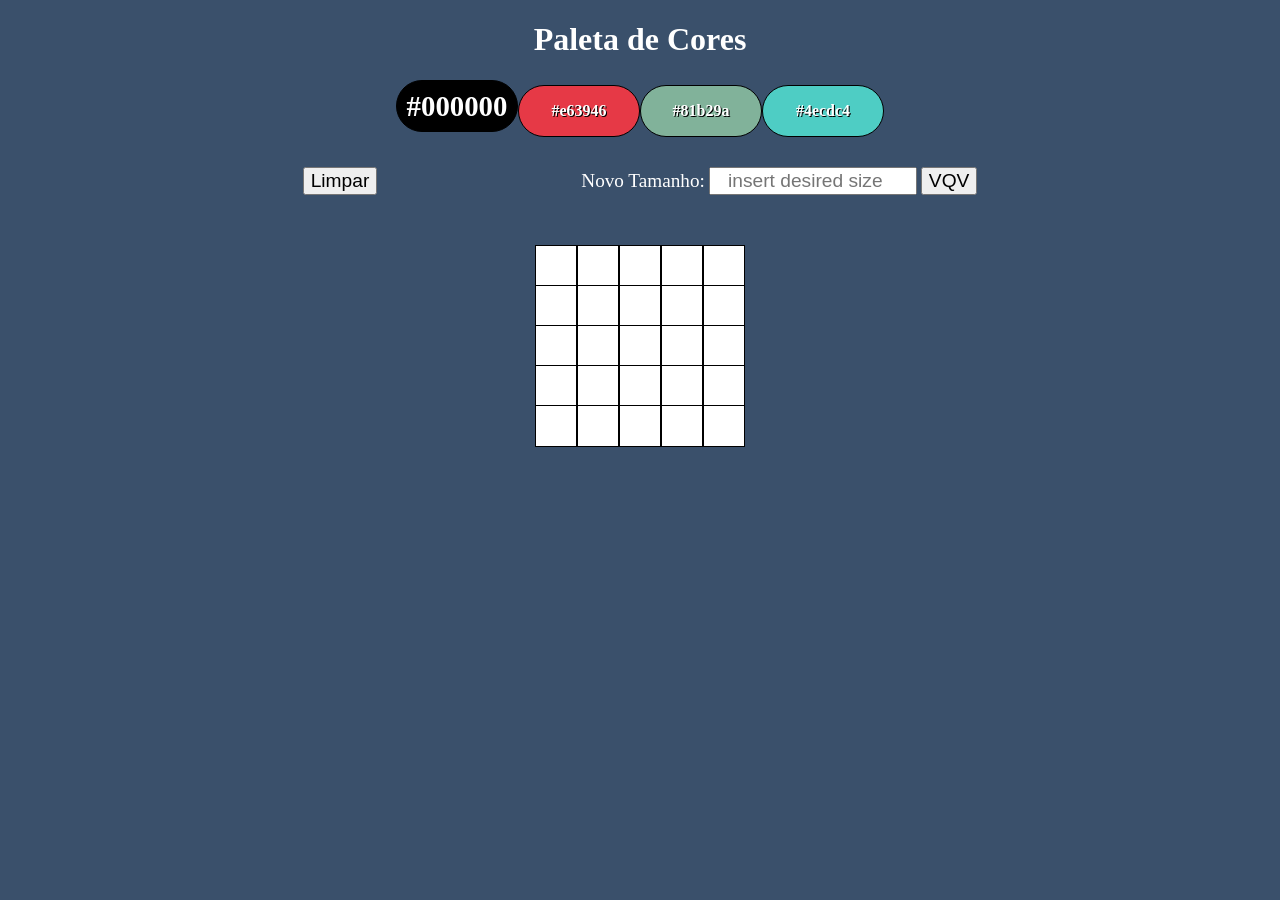
==== 01_projetos/project_03_pixel_art/index.html @ 32ea90e7 "arrumando pastas" ====
<!DOCTYPE html>
<html lang='pt-br'>
    <head>
        <meta charset='utf-8'>
        <link rel='stylesheet' href='style.css'>
        <title>Tiago Minoru Yoneda - Project 03 - Pixel Art</title>
    </head>
    <body>
        <h1 id='title'>Paleta de Cores</h1>

        <section id='color-palette' class='color-palette'></section>

        <div class='button-container'>
            <button class='button' id='clear-board'>Limpar</button>
            <label class='label' for='size_input'>Novo Tamanho:</label>
            <input id='board-size' type='number' min='1' class='input' placeholder='insert desired size'>
            <button id ='generate-board' class='confirmButton'>VQV</button>
        </div>

        <section class='boardHolder'>
            <div id='pixel-board' class='pixel-board'></div>
        </section>

        <script src='script.js'></script>
        <script>
            document.addEventListener('DOMContentLoaded', function(){
                //Array de cores não repetidas para colocar no pallete
                const colorArray = ['#2a9d8f', '#f4a261', '#c5c3c6', '#46494c', '#1985a1',
                    '#cb997e', '#ddbea9', '#e5989b', '#b5838d', '#e63946', '#a8dadc', '#457b9d',
                    '#457b9d', '#f4f1de', '#e07a5f', '#81b29a', '#f2cc8f', '#ffd6a5', '#9bf6ff',
                    '#ffc6ff', '#d00000', '#ffba08', '#00b4d8', '#eee0ef', '#caf0f8', '#fca311',
                    '#06d6a0', '#073b4c', '#f77f00', '#fcbf49', '#b7e4c7', '#8ecae6', '#ffddd2',
                    '#ff006e', '#3a86ff', '#8338ec', '#48cae4', '#ea9ab2', '#b3dee2', '#4ecdc4',
                    '#ffe66d', '#d8572a', '#edb183', '#251605', '#0d21a1', '#e18ad4', '#f2545b',
                    '#890620', '#890620', '#01baef'];

                // monta um array de tamanho 4 que vai ser a palette inicial
                // o while ajuda a não ter repetidos
                function pickStarterColors(array) {
                const starterColors = ['#000000'];
                let ok;
                let num;
                for (let idx = 0; idx < 3; idx += 1) {
                    ok = false;
                    while (!ok) {
                        num = Math.floor(Math.random() * array.length);
                        if (!starterColors.includes(array[num])) {
                            starterColors.push(array[num]);
                            ok = true;
                        }
                    }
                }
                return (starterColors);
                }

                // usar o array de cores para criar as 4 palettes iniciais, sendo que a primeira
                //  cor é black ou #000000
                const starterColors = pickStarterColors(colorArray);
                for (let idx = 0 ; idx < starterColors.length; idx += 1) {
                    const newLine = document.createElement('div');

                    if (idx === 0){
                        newLine.className = 'color selected'
                    } else {
                    newLine.className = 'color';
                    }

                    newLine.style.backgroundColor = starterColors[idx];
                    newLine.innerText = starterColors[idx];
                    document.querySelector('.color-palette').appendChild(newLine);
                }

                // funcao utilizada para tirar todas as class selected da palette
                function removeColorButtonMarks() {
                    for (let idx = 0; idx < colorButtons.length; idx += 1) {
                        if (colorButtons[idx].classList.contains('selected')) {
                            colorButtons[idx].classList.toggle('selected');
                       }
                    }
                }

                // utiliza a funcao acima para remover a class das outras palettes e deixar selected
                //  somente nela mesma. Essa função ja grava no localStorage a cor selecionada
                function selectColor(self) {
                    removeColorButtonMarks();
                    const selectedColor = self.target.style.backgroundColor;
                    sessionStorage.selectedColor = selectedColor;
                    self.target.classList.toggle('selected');
                }

                // coloca o evento de clicar na palette e escolher a cor.
                const colorButtons = document.querySelectorAll('.color')
                for (let idx = 0; idx < colorButtons.length; idx += 1) {
                    colorButtons[idx].addEventListener('click', function (target) {
                    selectColor(target);
                    });
                }
                //constroi a board inicial de tamanho padrão 5
                constructBoard(5);
            });
        </script>
    </body>
</html>
---- 01_projetos/project_03_pixel_art/style.css ----
body {
  background-color: #3a506b;
  color: white;
}

.boardHolder {
  box-sizing: border-box;
  margin: auto;
  padding-top: 50px;
  text-align: center;
}

.button-container {
  padding-top: 30px;
  text-align: center;
}

.button {
  font-size: 1.2em;
  height: auto;
  margin-right: 200px;
  width: auto;
}

.color-palette {
  height: auto;
  text-align: center;
}

.color {
  border: 1px solid black;
  border-radius: 30px;
  color: white;
  display: inline-block;
  font-weight: 600;
  height: 50px;
  line-height: 50px;
  text-shadow: 1px 1px black;
  width: 120px;
}

.inputHolder {
  margin: auto;
  padding-top: 50px;
  text-align: center;
}

h1 {
  text-align: center;
}

.label , .confirmButton {
  font-size: 1.2em;
  height: auto;
  width: auto;
}

.input {
  font-size: 1.2em;
  height: auto;
  text-align: center;
  width: 200px;
}

.pixel-board {
  display: inline-block;
  margin: auto;
  text-align: center;
}

.pixel {
  border: 1px solid black;
  display: inline-block;
  height: 40px;
  width: 40px;
}

.selected {
  font-size: 1.8em;
}
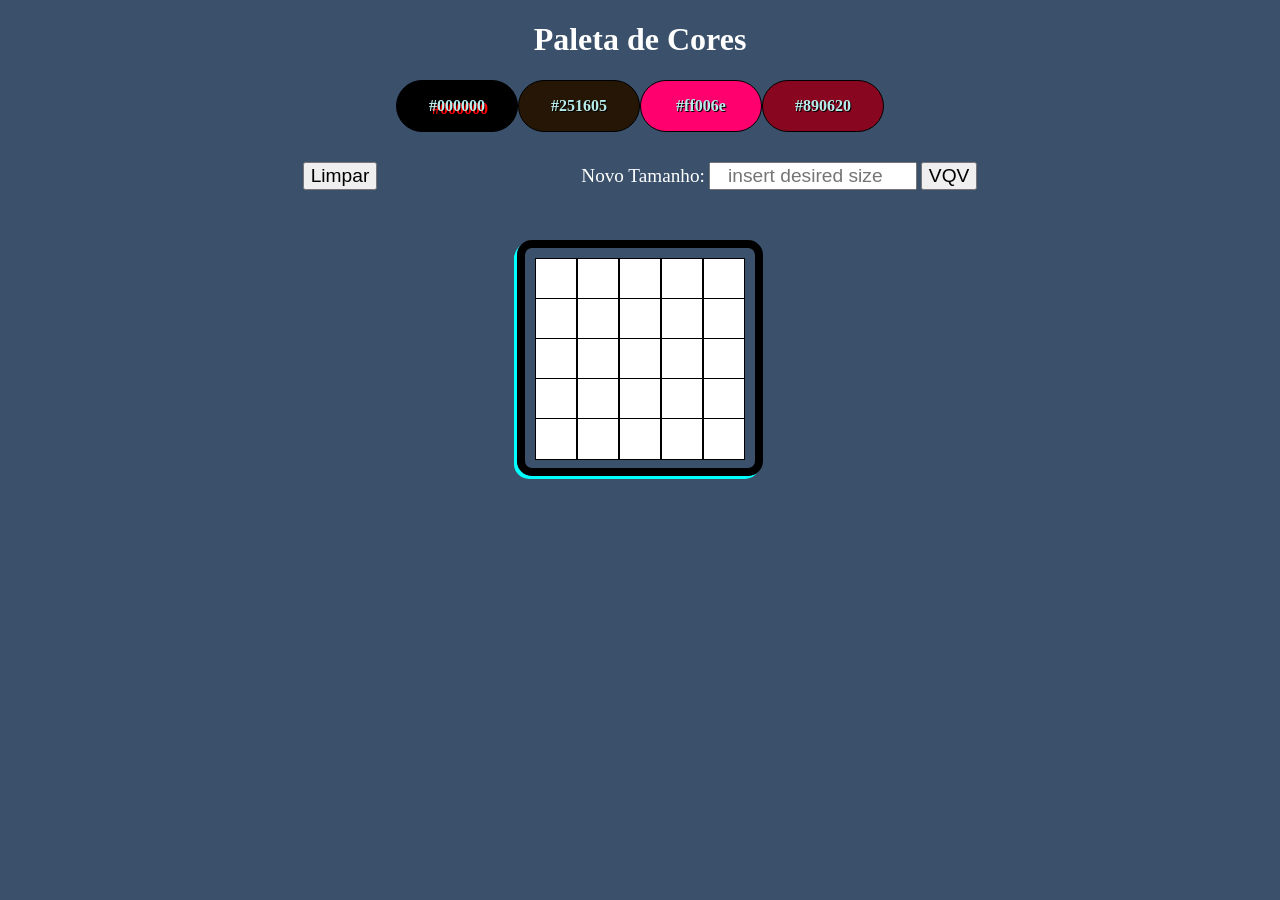
==== commit 4f4028b1: "arrumando projeto 3" ====
--- a/01_projetos/project_03_pixel_art/index.html
+++ b/01_projetos/project_03_pixel_art/index.html
@@ -64,7 +64,6 @@
                     } else {
                     newLine.className = 'color';
                     }
-
                     newLine.style.backgroundColor = starterColors[idx];
                     newLine.innerText = starterColors[idx];
                     document.querySelector('.color-palette').appendChild(newLine);
@@ -86,6 +85,7 @@
                     const selectedColor = self.target.style.backgroundColor;
                     sessionStorage.selectedColor = selectedColor;
                     self.target.classList.toggle('selected');
+                    document.querySelector('.pixel-board').style.border = `8px solid ${selectedColor}`
                 }
 
                 // coloca o evento de clicar na palette e escolher a cor.
--- a/01_projetos/project_03_pixel_art/style.css
+++ b/01_projetos/project_03_pixel_art/style.css
@@ -30,7 +30,7 @@
 .color {
   border: 1px solid black;
   border-radius: 30px;
-  color: white;
+  color: rgb(184, 236, 234);
   display: inline-block;
   font-weight: 600;
   height: 50px;
@@ -63,8 +63,12 @@
 }
 
 .pixel-board {
+  border: 8px solid black;
+  border-radius: 15px;
+  box-shadow: -3px 3px cyan;
   display: inline-block;
   margin: auto;
+  padding: 10px;
   text-align: center;
 }
 
@@ -76,5 +80,5 @@
 }
 
 .selected {
-  font-size: 1.8em;
+  text-shadow: 3px 3px red;
 }
